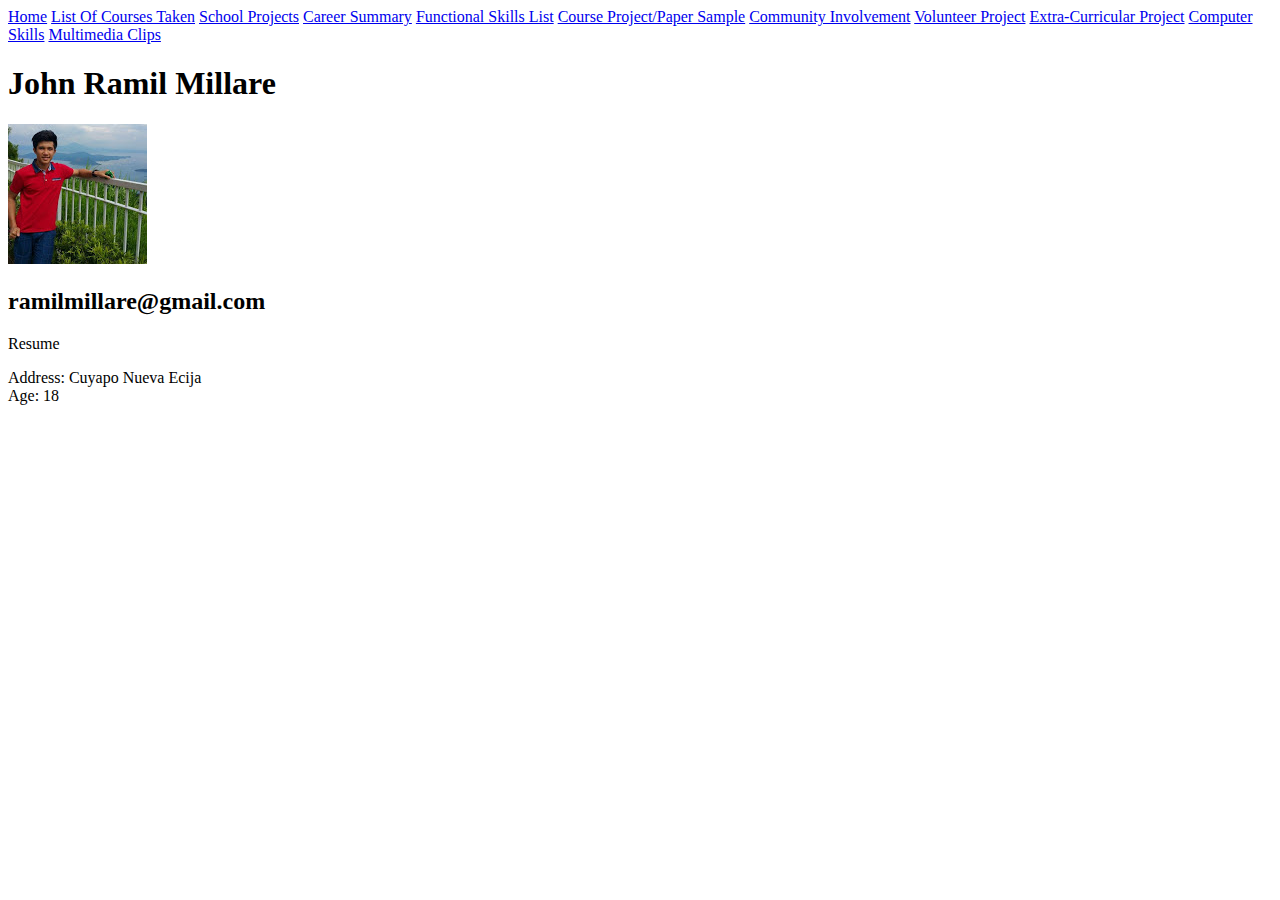
==== index.html @ 471093d1 "jr" ====
<!DOCTYPE html>
<html>
<head>
<title> John Ramil Millare</title>
</head>
<body>
	<div class="topnav" id="myTopnav">
		<link rel="stylesheet" type="text/css" href="http://bootswatch.com/slate/bootstrap.min.css">

<a href="index.html" class="btn btn-primary">Home</a>
<a href="list.html" class="btn btn-primary">List Of Courses Taken</a>
<a href="project.html" class="btn btn-primary">School Projects</a>
<a href="career.html" class="btn btn-primary">Career Summary</a>
<a href="skills.html" class="btn btn-primary">Functional Skills List</a>
<a href="sample.html" class="btn btn-primary">Course Project/Paper Sample</a>
<a href="community.html" class="btn btn-primary">Community Involvement</a>
<a href="volunteer.html" class="btn btn-primary">Volunteer Project</a>
<a href="extra.html" class="btn btn-primary">Extra-Curricular Project</a>
<a href="computer.html" class="btn btn-primary">Computer Skills</a>
<a href="multimedia.html" class="btn btn-primary">Multimedia Clips</a>



</div>



	
	
	<h1> John Ramil Millare</h1>
	<img src="ramil.jpg"  />
	<h2> ramilmillare@gmail.com</h2>
	<p> Resume</p>
	
	
		<li> Address: Cuyapo Nueva Ecija </li>
		<li> Age: 18 </li> 
	


</body>
</html>
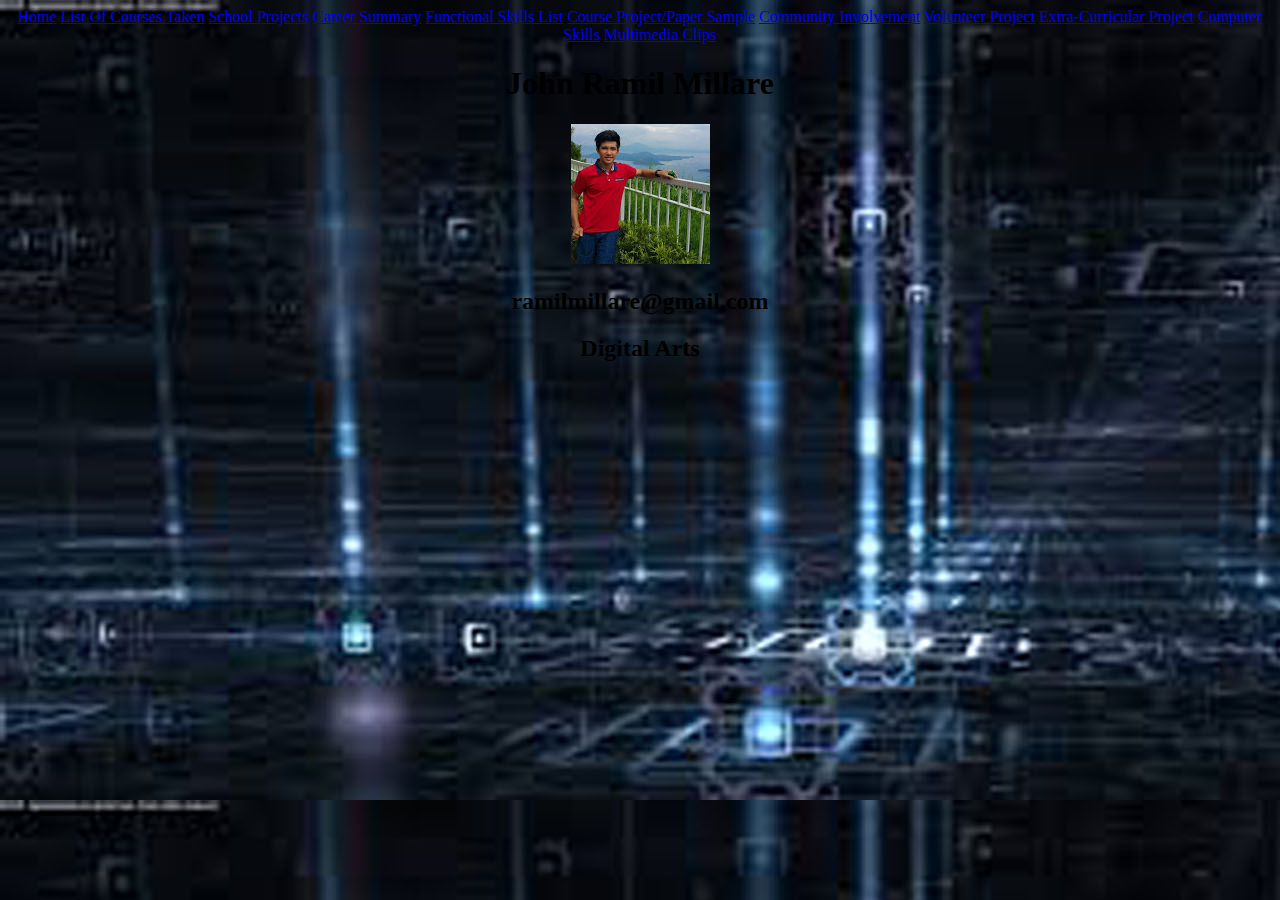
==== commit 71cefd59: "asd" ====
--- a/index.html
+++ b/index.html
@@ -3,10 +3,10 @@
 <head>
 <title> John Ramil Millare</title>
 </head>
-<body>
+
 	<div class="topnav" id="myTopnav">
 		<link rel="stylesheet" type="text/css" href="http://bootswatch.com/slate/bootstrap.min.css">
-
+<center>
 <a href="index.html" class="btn btn-primary">Home</a>
 <a href="list.html" class="btn btn-primary">List Of Courses Taken</a>
 <a href="project.html" class="btn btn-primary">School Projects</a>
@@ -21,22 +21,22 @@
 
 
 
-</div>
 
 
 
 	
-	
+	<center>
 	<h1> John Ramil Millare</h1>
 	<img src="ramil.jpg"  />
 	<h2> ramilmillare@gmail.com</h2>
-	<p> Resume</p>
-	
-	
-		<li> Address: Cuyapo Nueva Ecija </li>
-		<li> Age: 18 </li> 
-	
+	<strong>
+	<h2> Digital Arts </h2>
+	</strong>
+<div style="margin-top: 120px; margin right: 400px; margin-left:400px;">
+	</center>
+
+<body background="ping.jpg">
 
 
-</body>
+
 </html>
